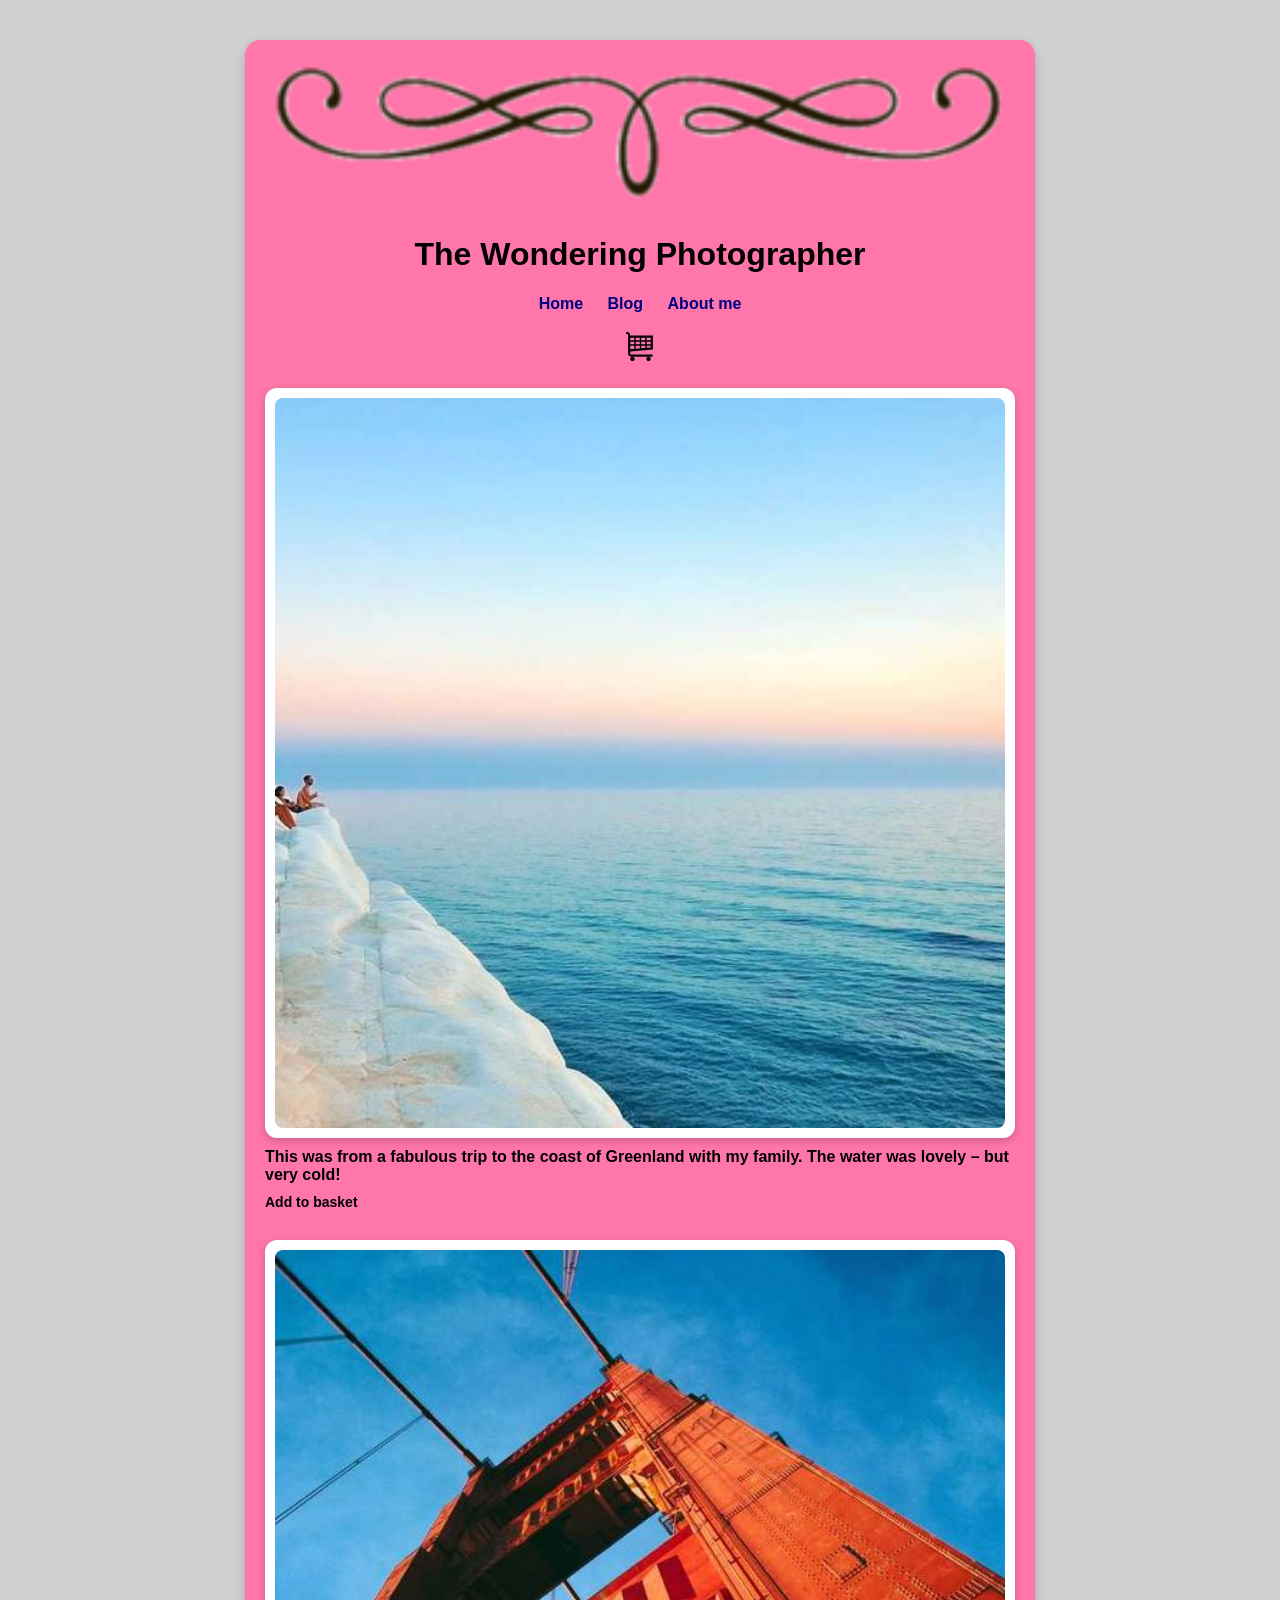
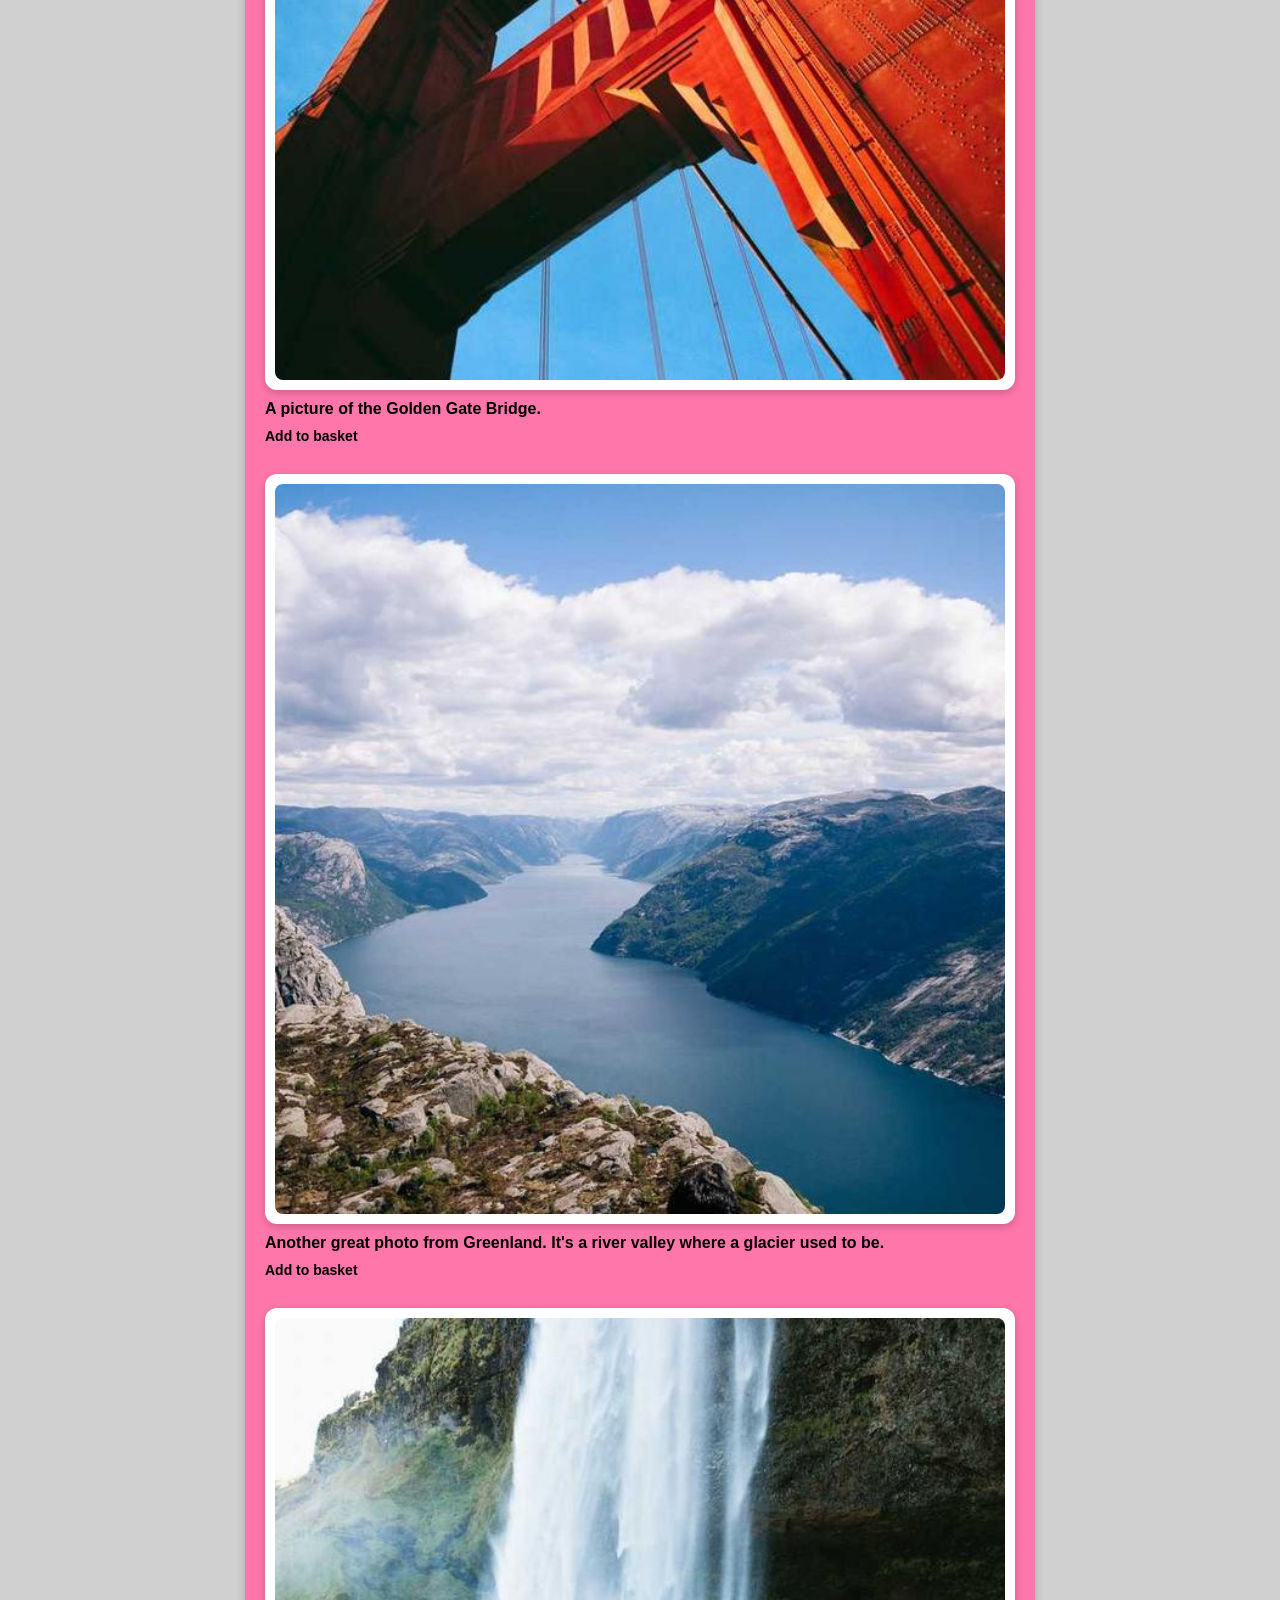
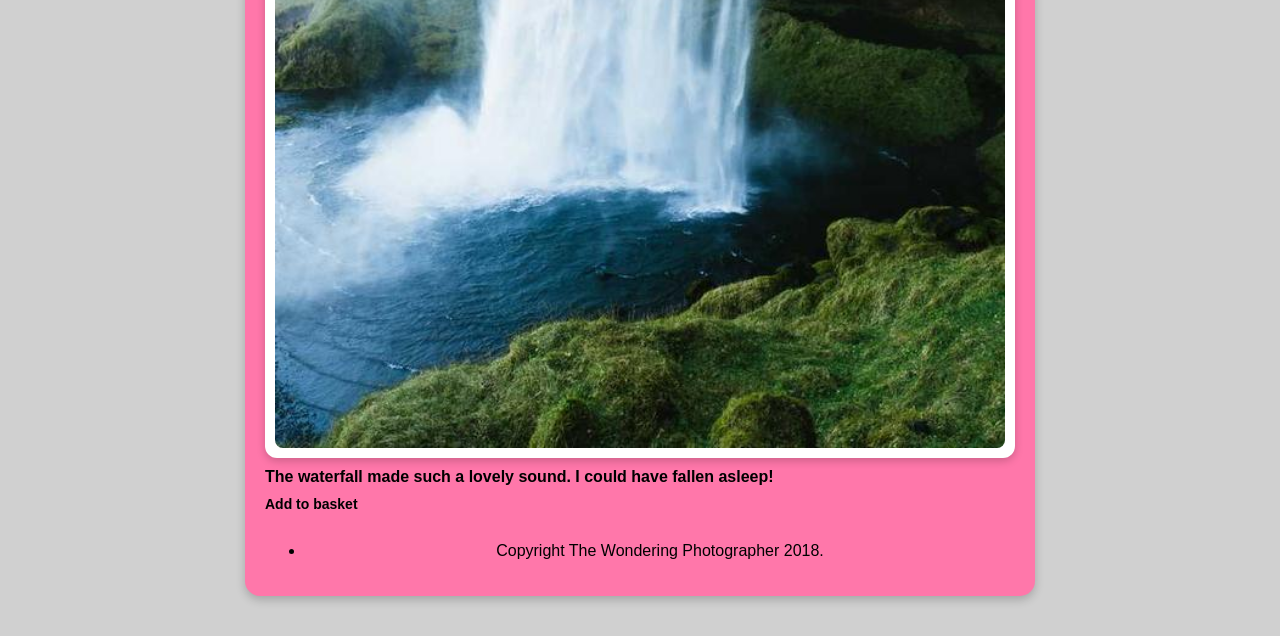
==== Exercise 4/Exercise 4.html @ 155daa58 "Exercise 2,3 and 4" ====
<!DOCTYPE html>
<html lang="en">

<head>
    <meta charset="UTF-8">
    <title>The Wondering Photographer</title>
    <link rel="stylesheet" href="Exercise4.css">
</head>

<body>

    <div class="wrapper">

        <header>

            <!-- Decorative top design -->
            <img src="TheDivider.png" alt="Decorative design" class="design">

            <h1>The Wondering Photographer</h1>

            <!-- Navigation -->
            <nav>
                <ul>
                    <li><a href="#">Home</a></li>
                    <li><a href="#">Blog</a></li>
                    <li><a href="#">About me</a></li>
                </ul>
            </nav>

            <!-- Cart icon floating right -->
            <img src="shopping.svg" alt="Shopping cart" class="cart">

        </header>

        <main>

            <section class="gallery">

                <div class="photo">

                    <div class="image-box">
                        <img src="OceanPhoto.jpg" alt="Ocean">
                    </div>

                    <p>
                        This was from a fabulous trip to the coast of Greenland with my family.
                        The water was lovely – but very cold!
                    </p>

                    <p class="basket">Add to basket</p>

                </div>

                <div class="photo">

                    <div class="image-box">
                        <img src="BridgePhoto.jpg" alt= Bridge">
                    </div>

                    <p>
                        A picture of the Golden Gate Bridge.
                    </p>

                    <p class="basket">Add to basket</p>

                </div>

                <div class="photo">

                    <div class="image-box">
                        <img src="ValleyPhoto.jpg" alt="valley">
                    </div>

                    <p>
                        Another great photo from Greenland. It's a river valley where a glacier used to be.
                    </p>

                    <p class="basket">Add to basket</p>

                </div>

                <div class="photo">

                    <div class="image-box">
                        <img src="WaterfallPhoto.jpg" alt="Waterfall">
                    </div>

                    <p>
                        The waterfall made such a lovely sound. I could have fallen asleep!
                    </p>

                    <p class="basket">Add to basket</p>

                </div>

            </section>

        </main>

        <footer>

            <ul>
                <li>Copyright The Wondering Photographer 2018.</li>
            </ul>

        </footer>

    </div>

</body>

</html>
---- Exercise 4/Exercise4.css ----
/* Page background */
body{
    background:#d0d0d0;
    margin:0;
    font-family: Arial, sans-serif;
}

/* Pink container in the center */
.wrapper{
    width:750px;
    margin:40px auto;
    background:#ff77aa; /* pink container */
    padding:20px;
    border-radius:15px;
    box-shadow:0 4px 10px rgba(0,0,0,0.2);
}

/* Header */
header{
    text-align:center;
    margin-bottom:20px;
    position:relative;
}

/* Decorative top image */
.design{
    width:100%;
    height:auto;
    margin-bottom:10px;
}

/* Navigation menu */
nav ul{
    list-style:none;
    padding:0;
}

nav li{
    display:inline;
    margin:0 10px;
}

nav a{
    text-decoration:none;
    color:#000080;
    font-weight:bold;
}

/* Cart icon floating right */
.cart{
    width:35px;
}

/* Gallery section */
.gallery{
    width:100%;
}

/* Photo wrapper */
.photo{
    margin-bottom:30px;
}

/* White box only around image */
.image-box{
    background:#ffffff;
    padding:10px;
    border-radius:12px;
    box-shadow:0 3px 8px rgba(0,0,0,0.2);
    transition: transform 0.2s;
}

/* Hover effect for image box */
.image-box:hover{
    transform: translateY(-3px);
}

/* Image itself */
.image-box img{
    width:100%;
    height:auto;
    display:block;
    border-radius:8px;
}

/* Text below image */
.photo p{
    color:#000000;
    font-weight:bold;
    margin:10px 0;
}

/* Add to basket text */
.basket{
    color:#000;
    font-size:14px;
}

/* Footer */
footer{
    margin-top:20px;
    text-align:center;
}
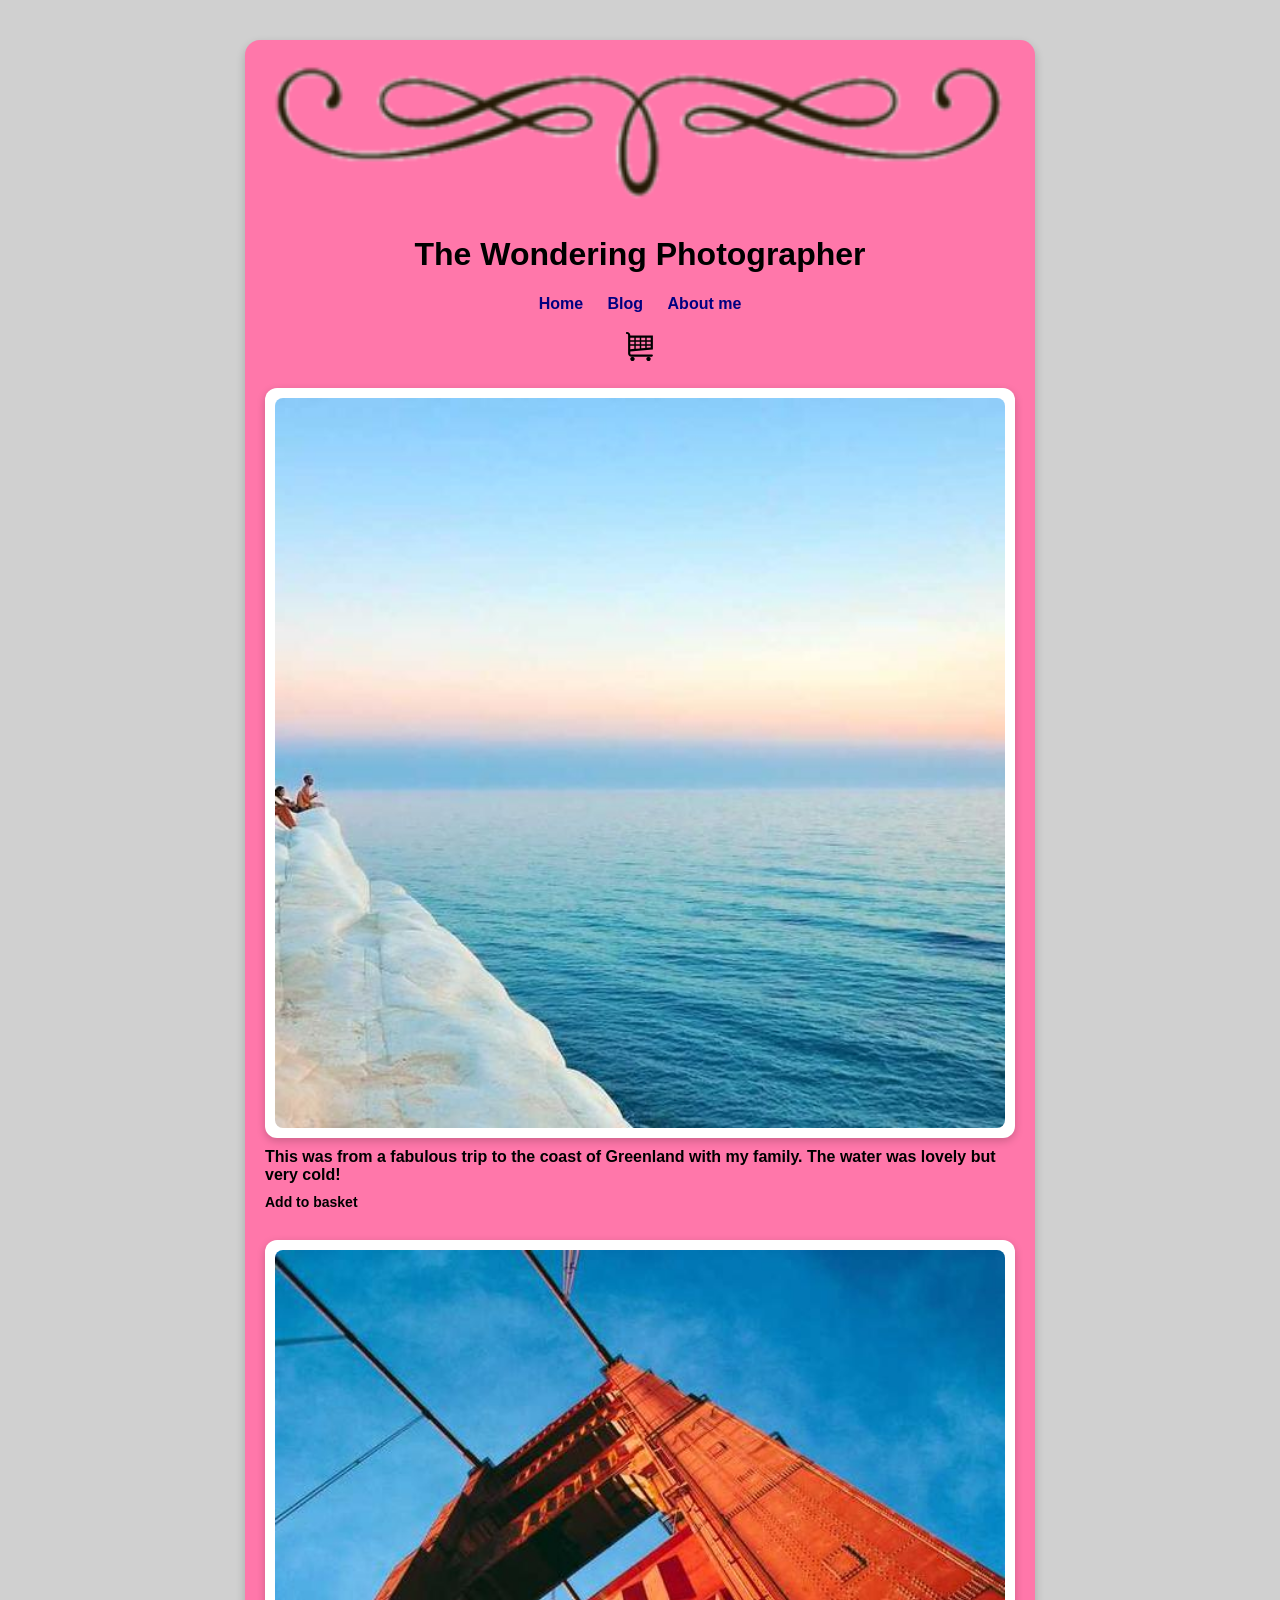
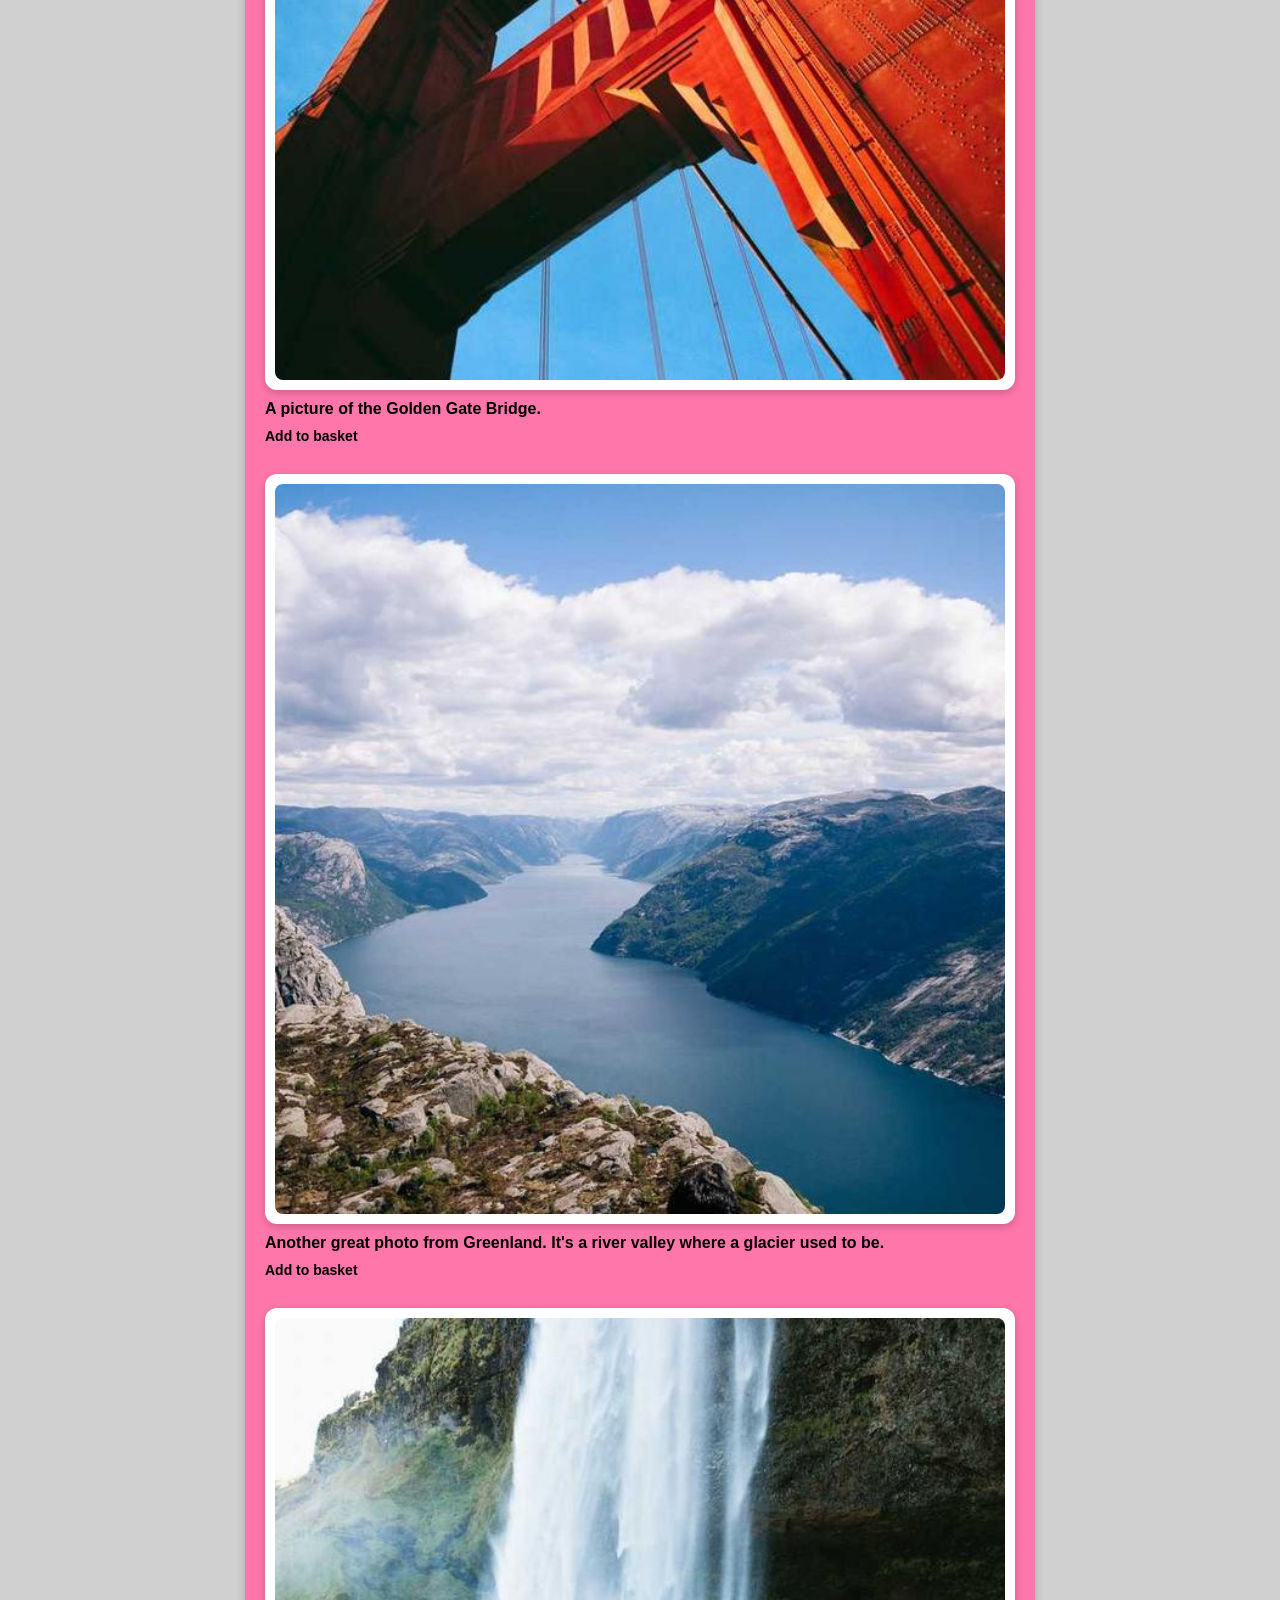
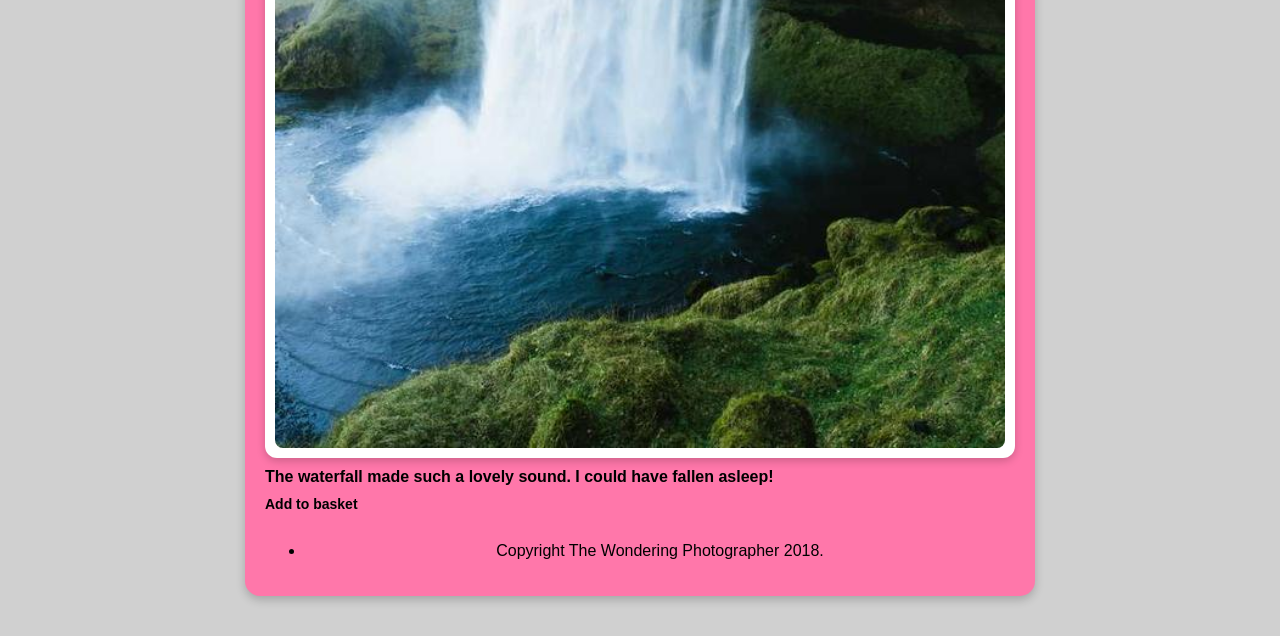
==== commit 626337f6: "Exercise 3,4 changes" ====
--- a/Exercise 4/Exercise 4.html
+++ b/Exercise 4/Exercise 4.html
@@ -13,12 +13,12 @@
 
         <header>
 
-            <!-- Decorative top design -->
+            <!-- here is a decorative image -->
             <img src="TheDivider.png" alt="Decorative design" class="design">
 
             <h1>The Wondering Photographer</h1>
 
-            <!-- Navigation -->
+            <!-- Navigation menu -->
             <nav>
                 <ul>
                     <li><a href="#">Home</a></li>
@@ -27,7 +27,7 @@
                 </ul>
             </nav>
 
-            <!-- Cart icon floating right -->
+            <!-- Now we put the shopping cart icon -->
             <img src="shopping.svg" alt="Shopping cart" class="cart">
 
         </header>
@@ -44,7 +44,7 @@
 
                     <p>
                         This was from a fabulous trip to the coast of Greenland with my family.
-                        The water was lovely – but very cold!
+                        The water was lovely but very cold!
                     </p>
 
                     <p class="basket">Add to basket</p>
--- a/Exercise 4/Exercise4.css
+++ b/Exercise 4/Exercise4.css
@@ -1,11 +1,11 @@
-/* Page background */
+/* this is the page background */
 body{
     background:#d0d0d0;
     margin:0;
     font-family: Arial, sans-serif;
 }
 
-/* Pink container in the center */
+/* Here we will put the pink container */
 .wrapper{
     width:750px;
     margin:40px auto;
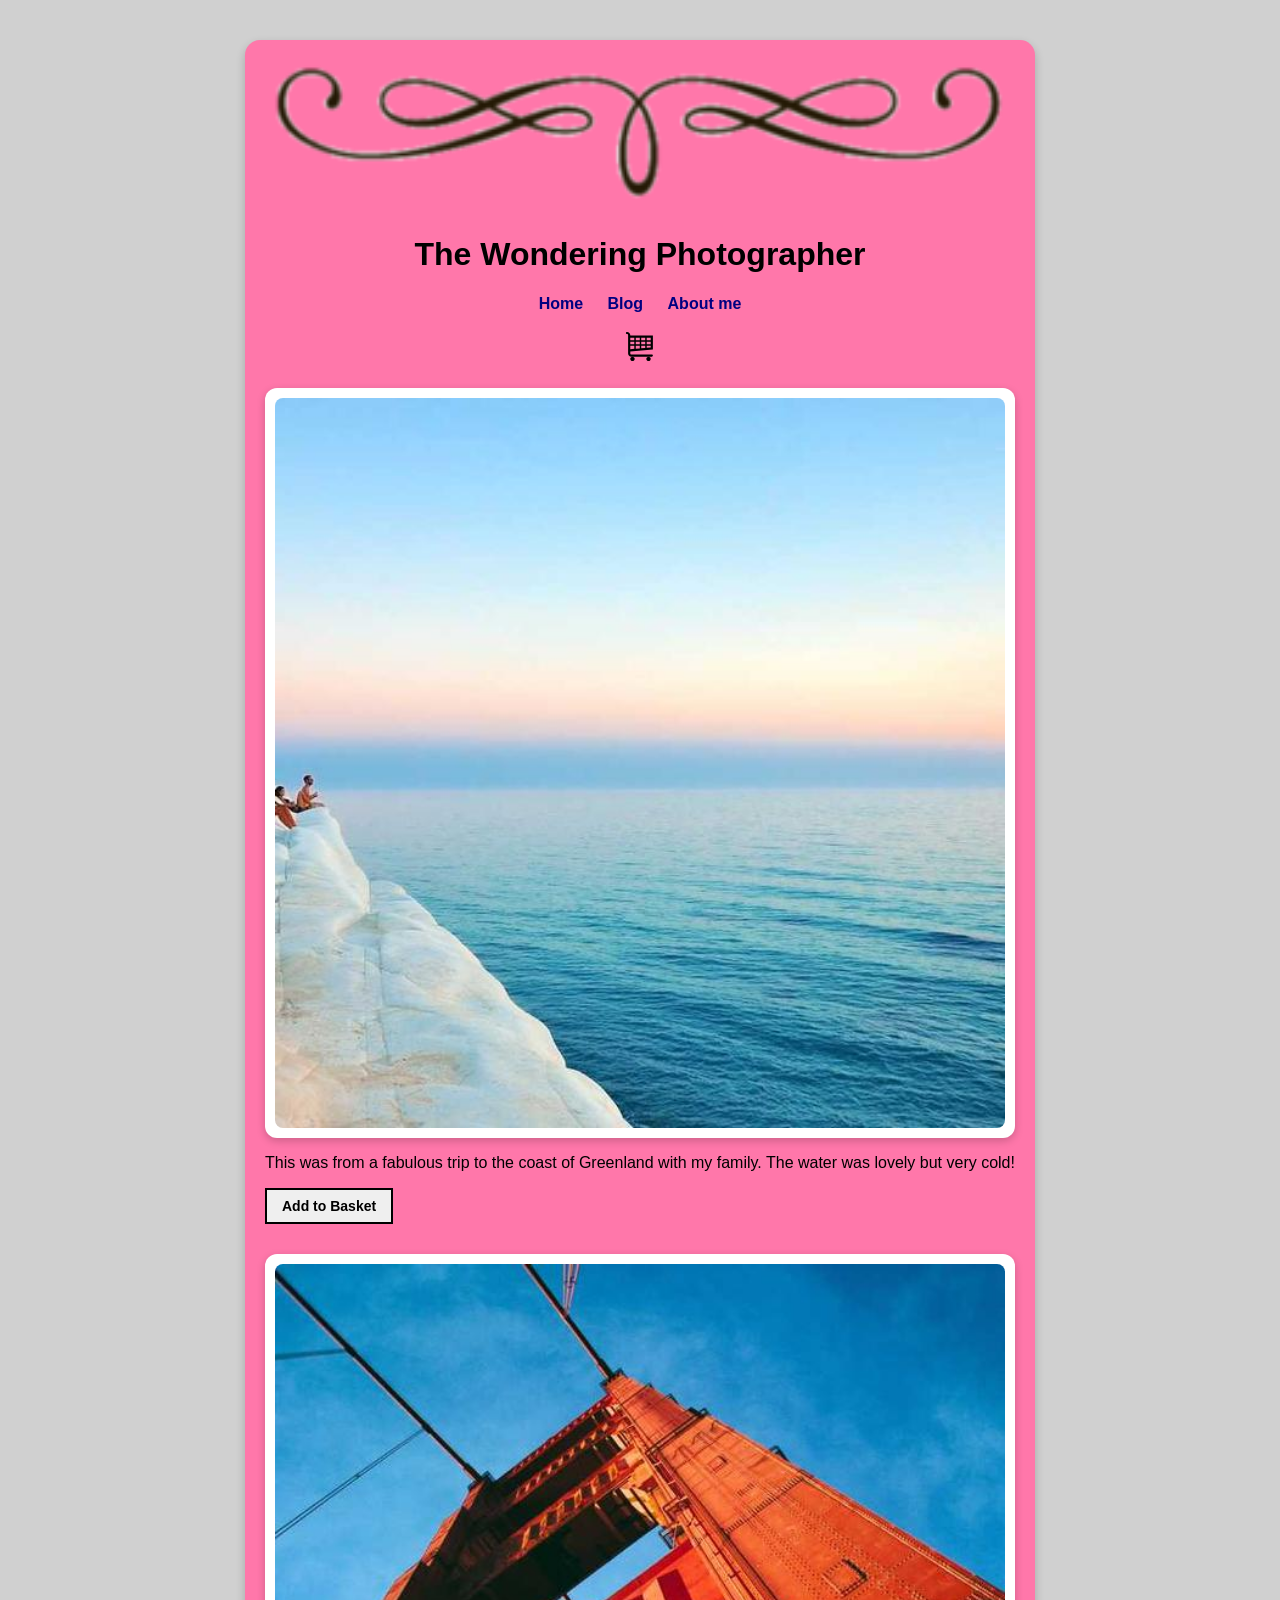
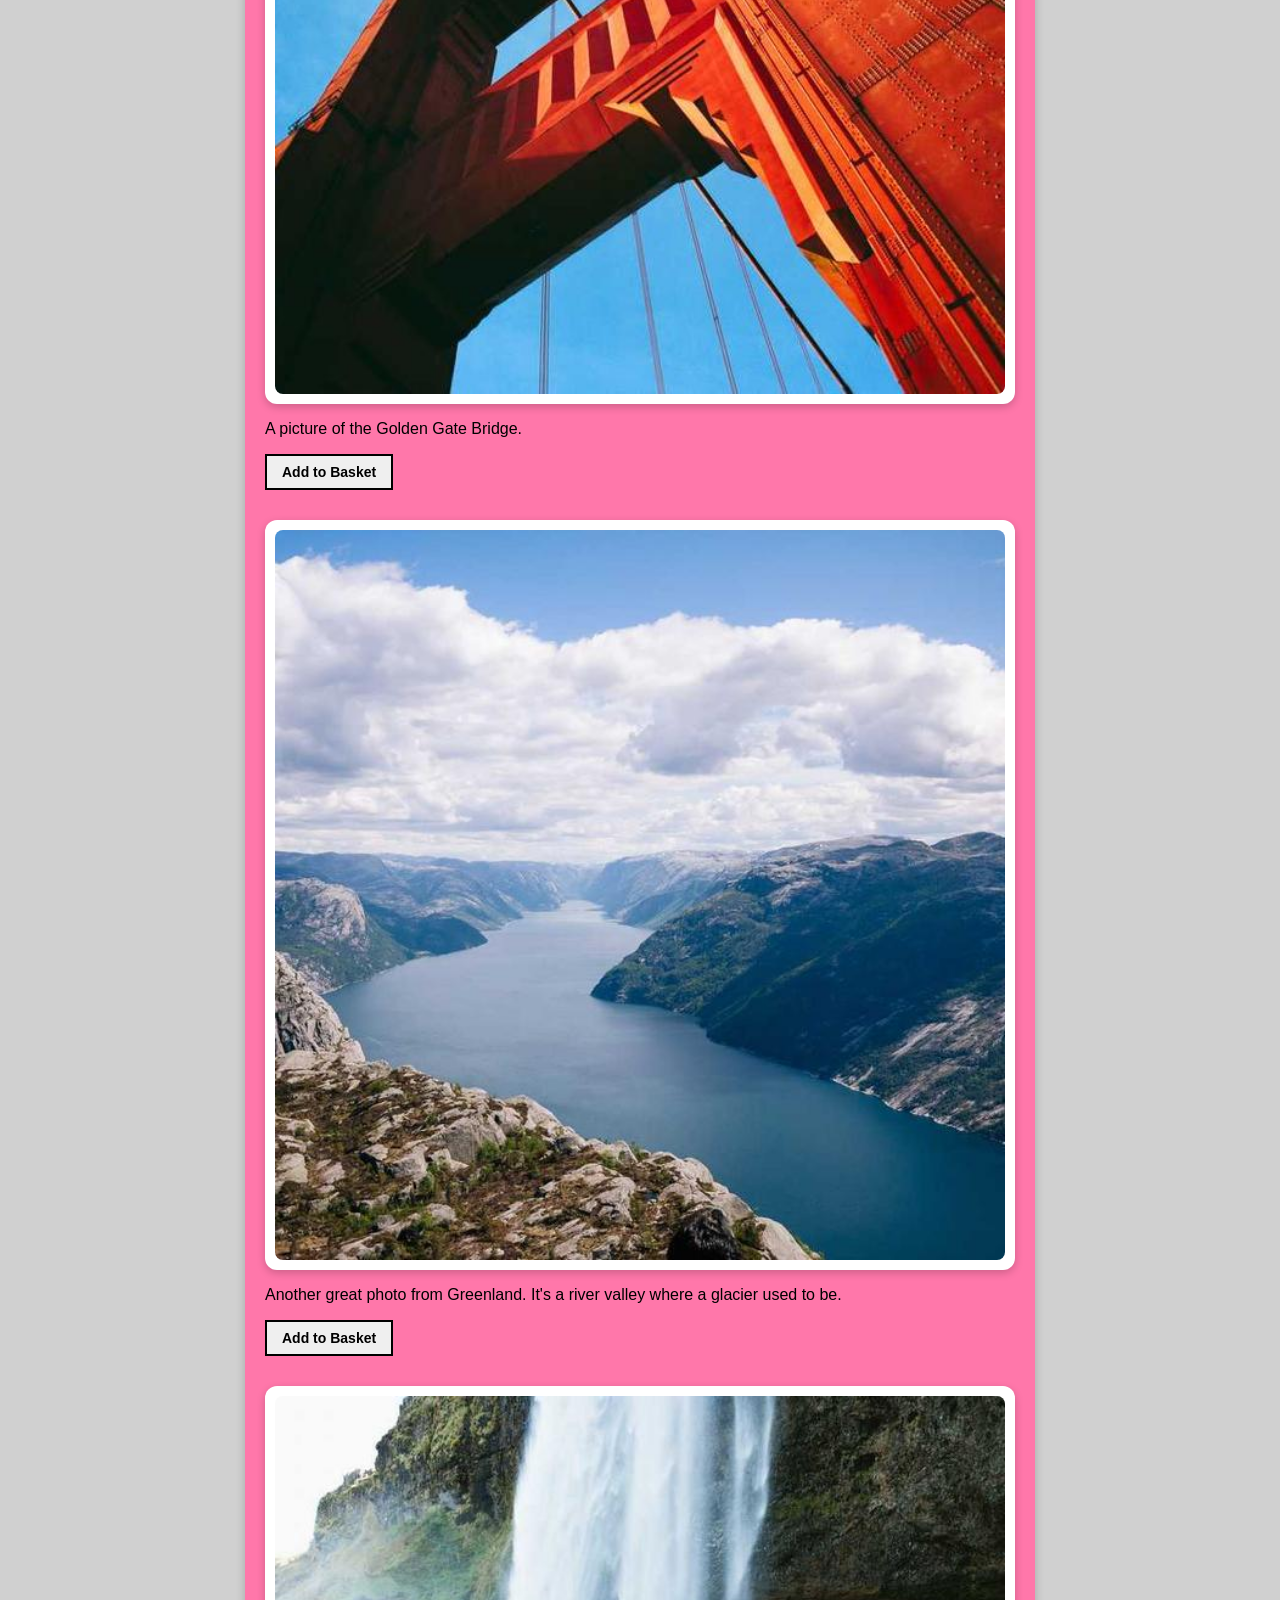
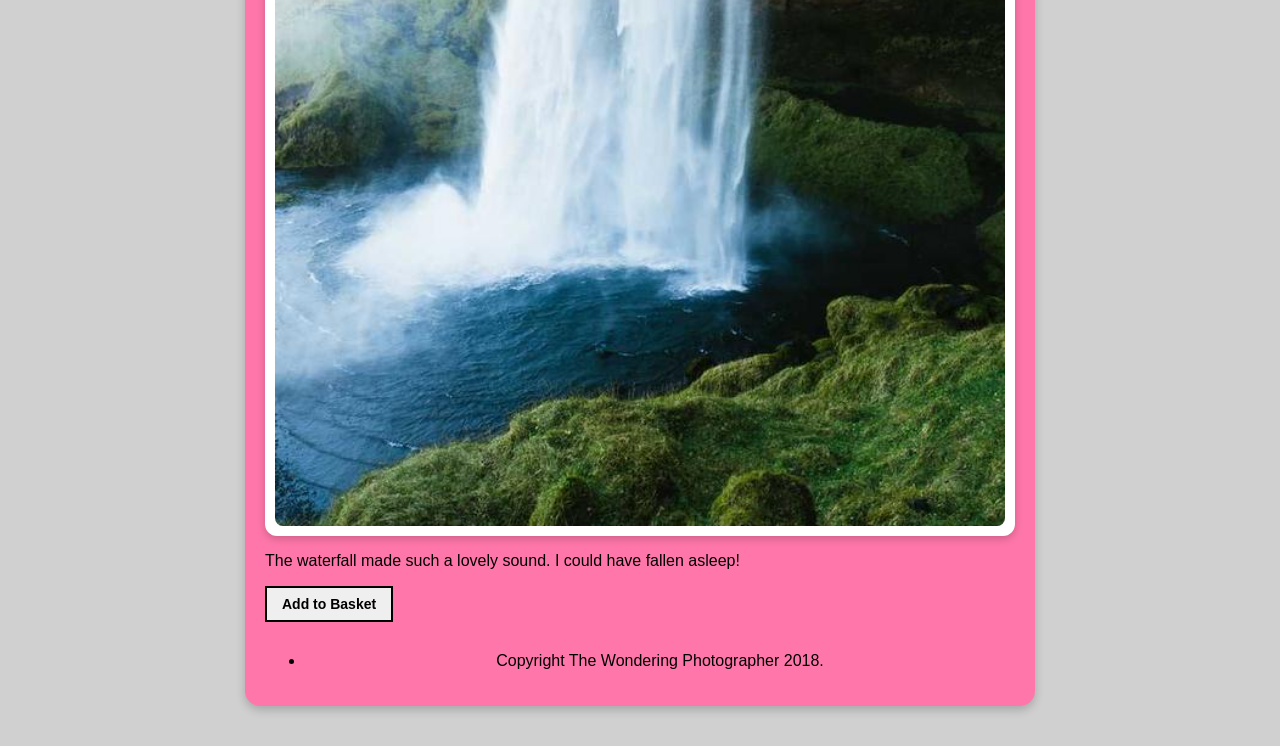
==== commit 05032e4d: "Exercise 4 fix" ====
--- a/Exercise 4/Exercise 4.html
+++ b/Exercise 4/Exercise 4.html
@@ -47,7 +47,7 @@
                         The water was lovely but very cold!
                     </p>
 
-                    <p class="basket">Add to basket</p>
+                    <button class="basket">Add to Basket</button>
 
                 </div>
 
@@ -61,7 +61,7 @@
                         A picture of the Golden Gate Bridge.
                     </p>
 
-                    <p class="basket">Add to basket</p>
+                    <button class="basket">Add to Basket</button>
 
                 </div>
 
@@ -75,7 +75,7 @@
                         Another great photo from Greenland. It's a river valley where a glacier used to be.
                     </p>
 
-                    <p class="basket">Add to basket</p>
+                    <button class="basket">Add to Basket</button>
 
                 </div>
 
@@ -89,7 +89,7 @@
                         The waterfall made such a lovely sound. I could have fallen asleep!
                     </p>
 
-                    <p class="basket">Add to basket</p>
+                    <button class="basket">Add to Basket</button>
 
                 </div>
 
--- a/Exercise 4/Exercise4.css
+++ b/Exercise 4/Exercise4.css
@@ -83,11 +83,13 @@
     border-radius:8px;
 }
 
-/* Text below image */
-.photo p{
-    color:#000000;
+/* Here i add styling for the add to text basket button*/
+.basket{
+    color: #2b8cab;
+    background: rgb(#f2eddc);
+    padding: 8px 15px;
+    border: 2px solid black;
     font-weight:bold;
-    margin:10px 0;
 }
 
 /* Add to basket text */
